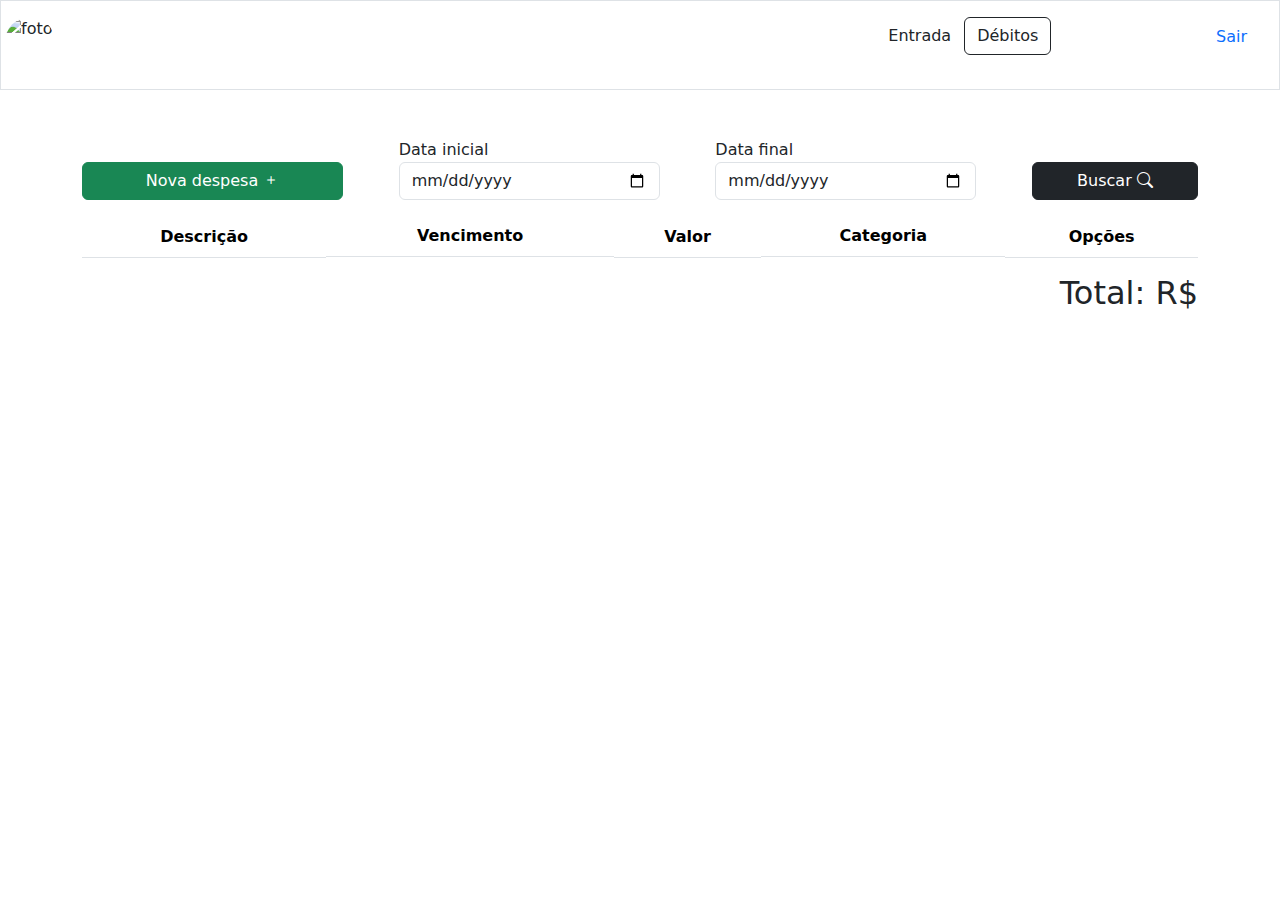
==== controle-de-gastos/debits.html @ 6a1beedc "Alteração da pagina home" ====
<!DOCTYPE html>
<html lang="pt-br">

<head>
    <meta charset="UTF-8">
    <meta name="viewport" content="width=device-width, initial-scale=1.0">
    <link rel="stylesheet" href="css/style.css">
    <link rel="stylesheet" href="https://cdn.jsdelivr.net/npm/bootstrap-icons@1.11.3/font/bootstrap-icons.min.css">
    <link rel="shortcut icon" href="imgs/icons8-bank-cards-48.png" type="image/x-icon">
    <title>Controle de Gastos - Débitos</title>
    <link href="https://cdn.jsdelivr.net/npm/bootstrap@5.3.3/dist/css/bootstrap.min.css" rel="stylesheet"
        integrity="sha384-QWTKZyjpPEjISv5WaRU9OFeRpok6YctnYmDr5pNlyT2bRjXh0JMhjY6hW+ALEwIH" crossorigin="anonymous">
    <script src="https://code.jquery.com/jquery-3.7.1.min.js"></script>
</head>

<body>
    <div class="header border p-3">
        <div class="row">
            <ul class="col-6 nav justify-content-between">
                <li class="nav-item d-flex">
                    <img id="userPic" alt="foto" data-bs-toggle="collapse" data-bs-target="#collapsePicture"
                        aria-expanded="false" aria-controls="collapsePicture">
                    <div class="ms-3">
                        <div class="collapse collapse-horizontal" id="collapsePicture">
                            <div class="d-flex" style="width: 400px;">
                                <button class="btn btn-outline-dark" data-bs-toggle="modal"
                                    data-bs-target="#pictureModal">Alterar imagem</button>
                                <button class="btn btn-outline-dark ms-1" onclick="removeImg()">Remover imagem</button>
                            </div>
                        </div>
                    </div>
                </li>
            </ul>
            <ul class="nav col-4 justify-content-end">
                <li class="nav-item">
                    <a href="in.html" class="btn">Entrada</a>
                </li>
                <li class="nav-item">
                    <a href="debits.html" class="btn active">Débitos</a>
                </li>
            </ul>
            <ul class="nav col-2 justify-content-end">
                <li class="nav-item">
                    <button class="nav-link" onclick="sair()">Sair</button>
                </li>
            </ul>
        </div>
    </div>

    <main class="mt-5">
        <div class="container">
            <div class="row justify-content-between">
                <div class="mb-3 col-12 col-md-3 col-lg-3 pt-4">
                    <button class="btn btn-success w-100" data-bs-toggle="modal" data-bs-target="#newDebitModal"
                        onclick="restartModal()">Nova despesa <i class="bi bi-plus"></i></button>
                </div>
                <div class="mb-3 col-12 col-md-3 col-lg-3">
                    <label for="username">Data inicial</label>
                    <input type="date" class="form-control" id="start">
                </div>
                <div class="mb-3 col-12 col-md-3 col-lg-3">
                    <label for="username">Data final</label>
                    <input type="date" class="form-control" id="end">
                </div>
                <div class="mb-3 col-12 col-md-2 col-lg-2 pt-4">
                    <button class="btn btn-dark w-100" id="searchBtn" onclick="searchPeriod()">Buscar <i
                            class="d-md-none d-lg-inline bi bi-search"></i></button>
                    <button class="btn btn-danger w-100 d-none" id="cancelBtn" onclick="startApp()">Cancelar <i
                            class="d-md-none d-lg-inline bi bi-x-lg"></i></button>
                </div>
            </div>
            <div class="table-responsive" id="scroll-container">
                <table class="table table-striped" id="debit-tb">
                    <thead>
                        <tr>
                            <th class="text-center" onclick="setSortBy(2)">Descrição</th>
                            <th onclick="setSortBy(0)" class="d-none d-md-block text-center">Vencimento</th>
                            <th class="text-center" onclick="setSortBy(4)">Valor</th>
                            <th class="d-none d-md-block text-center">Categoria</th>
                            <th class="text-center">Opções</th>
                        </tr>
                    </thead>
                    <tbody id="debit-body">

                    </tbody>
                </table>
                <div class="d-flex justify-content-end mt-3">
                    <h2 id="total">Total: R$ </h2>
                </div>
            </div>
        </div>
    </main>



    <div class="modal fade" id="pictureModal" tabindex="-1" aria-labelledby="pictureModalLabel" aria-hidden="true">
        <div class="modal-dialog">
            <div class="modal-content">
                <div class="modal-header">
                    <h1 class="modal-title fs-5" id="pictureModalLabel">Carregar nova imagem</h1>
                    <button onclick="clearInput()" type="button" class="btn-close" data-bs-dismiss="modal"
                        aria-label="Close"></button>
                </div>
                <div class="modal-body">
                    <div class="mb-3 w-100">
                        <label for="filein">Carregar imagem</label>
                        <input type="file" class="form-control" id="filein" accept="image/*">
                    </div>
                </div>
                <div class="modal-footer">
                    <button onclick="clearInput()" type="button" class="btn btn-secondary"
                        data-bs-dismiss="modal">Cancelar</button>
                    <button onclick="imgLoad()" type="button" class="btn btn-primary">Carregar</button>
                </div>
            </div>
        </div>
    </div>


    <div class="modal fade" id="newDebitModal" tabindex="-1" aria-labelledby="newDebitModalLabel" aria-hidden="true">
        <div class="modal-dialog">
            <div class="modal-content">
                <div class="modal-header">
                    <h1 class="modal-title fs-5" id="newDebitModalLabel">Nova despesa</h1>
                    <button onclick="clearInput()" type="button" class="btn-close" data-bs-dismiss="modal"
                        aria-label="Close"></button>
                </div>
                <div class="modal-body">
                    <div class="form-floating mb-3">
                        <input type="text" class="form-control" id="description" placeholder="Descrição">
                        <label for="description">Descrição</label>
                    </div>
                    <div class="form-floating mb-3">
                        <input type="text" class="form-control" id="value" placeholder="Valor">
                        <label for="value">Valor</label>
                    </div>
                    <div class="form-floating mb-3">
                        <input type="datetime-local" class="form-control" id="date" placeholder="Data">
                        <label for="date">Data</label>
                    </div>
                    <div class="form-floating mb-3">
                        <input type="datetime-local" class="form-control" id="due_date" placeholder="Vencimento">
                        <label for="date">Vencimento</label>
                    </div>
                    <div class="d-flex justify-content-between">
                        <div>
                            <button class="btn btn-success ps-3 pe-3" style="height: 75%;" id="btnNewCategory"
                                onclick="newCategory()">
                                <i class="bi bi-plus"></i>
                            </button>
                            <button class="d-none" style="height: 75%;" id="btnNewCategoryReg"
                                onclick="registerCategory()">
                                <i class="bi bi-check"></i>
                            </button>
                        </div>
                        <div class="form-floating mb-3 w-100 me-2 ms-2">
                            <select type="text" class="form-control" id="category" placeholder="Categoria"
                                onchange="selectCategory()">
                            </select>
                            <label for="category" id="categoryLabel">Categoria</label>
                            <input type="text" class="d-none" id="newCategory" placeholder="Data">
                            <label for="newCategory" id="categoryLabel">Categoria</label>
                        </div>
                        <div>
                            <button class="btn btn-danger ps-3 pe-3" style="height: 75%;" id="btnDeleteCategory"
                                onclick="deleteCategory()">
                                <i class="bi bi-trash"></i>
                            </button>
                            <button class="d-none" style="height: 75%;" id="btnclearCategory" onclick="clearCategory()">
                                <i class="bi bi-x"></i>
                            </button>
                        </div>
                    </div>
                </div>
                <div class="modal-footer">
                    <button onclick="clearInput()" type="button" class="btn btn-secondary"
                        data-bs-dismiss="modal">Cancelar</button>
                    <button onclick="registerDebit()" type="button" class="btn btn-primary"
                        id="register">Cadastrar</button>
                    <button onclick="updateDebit()" type="button" class="btn btn-primary d-none"
                        id="updater">Atualizar</button>
                </div>
            </div>
        </div>
    </div>

    <div class="modal fade" id="deleteModal" tabindex="-1" aria-labelledby="deleteModalLabel" aria-hidden="true">
        <div class="modal-dialog">
            <div class="modal-content">
                <div class="modal-header">
                    <h1 class="modal-title fs-5" id="deleteModalLabel">Deseja realmente excluir?</h1>
                    <button onclick="clearInput()" type="button" class="btn-close" data-bs-dismiss="modal"
                        aria-label="Close"></button>
                </div>
                <div class="modal-body">
                    <h4>Descrição <span id="span-description"></span></h4>
                    <h4>Valor: R$ <span id="span-value"></span></h4>
                    <p class="border-top pt-3 text-danger">Os dados serão excluídos permanentemente</p>
                    <p class="text-danger">Deseja mesmo excluir?</p>
                </div>
                <div class="modal-footer">
                    <button onclick="clearInput()" type="button" class="btn btn-secondary"
                        data-bs-dismiss="modal">Não</button>
                    <button onclick="deleteDebit()" type="button" class="btn btn-danger">Excluir</button>
                </div>
            </div>
        </div>
    </div>

    <script src="https://cdn.jsdelivr.net/npm/bootstrap@5.3.3/dist/js/bootstrap.bundle.min.js"
        integrity="sha384-YvpcrYf0tY3lHB60NNkmXc5s9fDVZLESaAA55NDzOxhy9GkcIdslK1eN7N6jIeHz"
        crossorigin="anonymous"></script>
    <script src="js/auth.js"></script>
    <script src="js/utils.js"></script>
    <script src="js/debitservice.js"></script>
</body>

</html>
---- controle-de-gastos/css/style.css ----
.header {
    min-height: 10vh;
}

.main {
    display: flex;
    justify-content: center;
    align-items: center;
}

.header img {
    width: 50px;
    height: 50px;
    border-radius: 100%;
    object-fit: cover;
}

.header img:hover {
    cursor: pointer;
}


.truncate-cell {
    max-width: 200px;
    white-space: nowrap;
    overflow: hidden;
    text-overflow: ellipsis;
}

#scroll-container {
    max-height: 80vh;
    overflow-y: auto;
    overflow-x: none;
}

#btnPassword:focus {
    border: none;
}

#debit-tb th {
    user-select: none;
    text-align: center;
}

#debit-tb th:hover {
    cursor: pointer;
}
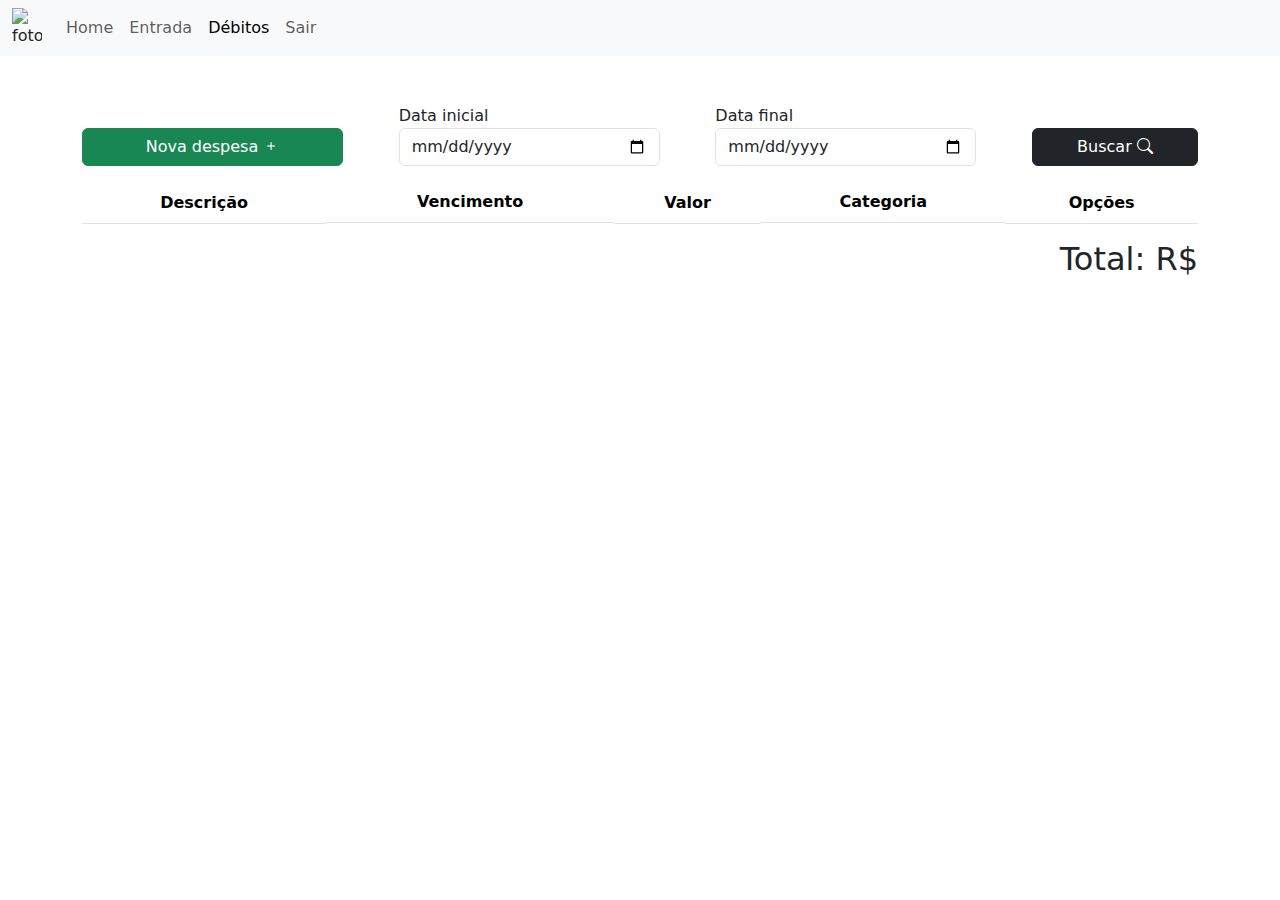
==== commit 7cbfc1ad: "Criação da pagina home" ====
--- a/controle-de-gastos/debits.html
+++ b/controle-de-gastos/debits.html
@@ -14,38 +14,44 @@
 </head>
 
 <body>
-    <div class="header border p-3">
-        <div class="row">
-            <ul class="col-6 nav justify-content-between">
-                <li class="nav-item d-flex">
-                    <img id="userPic" alt="foto" data-bs-toggle="collapse" data-bs-target="#collapsePicture"
-                        aria-expanded="false" aria-controls="collapsePicture">
-                    <div class="ms-3">
-                        <div class="collapse collapse-horizontal" id="collapsePicture">
-                            <div class="d-flex" style="width: 400px;">
-                                <button class="btn btn-outline-dark" data-bs-toggle="modal"
-                                    data-bs-target="#pictureModal">Alterar imagem</button>
-                                <button class="btn btn-outline-dark ms-1" onclick="removeImg()">Remover imagem</button>
-                            </div>
-                        </div>
-                    </div>
-                </li>
-            </ul>
-            <ul class="nav col-4 justify-content-end">
-                <li class="nav-item">
-                    <a href="in.html" class="btn">Entrada</a>
-                </li>
-                <li class="nav-item">
-                    <a href="debits.html" class="btn active">Débitos</a>
-                </li>
-            </ul>
-            <ul class="nav col-2 justify-content-end">
-                <li class="nav-item">
-                    <button class="nav-link" onclick="sair()">Sair</button>
-                </li>
-            </ul>
-        </div>
-    </div>
+    <nav class="navbar navbar-expand-lg bg-body-tertiary">
+        <div class="container-fluid">
+            <div class="nav-item d-flex">
+                <img onclick="invisibleBtn()" width="30px" id="userPic" alt="foto" data-bs-toggle="collapse"
+                    data-bs-target="#collapsePicture" aria-expanded="false" aria-controls="collapsePicture">
+                <div class="ms-3">
+                    <div class="collapse collapse-horizontal" id="collapsePicture">
+                        <div class="d-flex" style="width: 400px;">
+                            <button class="btn btn-outline-dark" data-bs-toggle="modal"
+                                data-bs-target="#pictureModal">Alterar imagem</button>
+                            <button class="btn btn-outline-dark ms-1" onclick="removeImg()">Remover imagem</button>
+                        </div>
+                    </div>
+                </div>
+            </div>
+            <button id="hamb-btn" class="navbar-toggler" type="button" data-bs-toggle="collapse"
+                data-bs-target="#navbarNav" aria-controls="navbarNav" aria-expanded="false"
+                aria-label="Toggle navigation">
+                <span class="navbar-toggler-icon"></span>
+            </button>
+            <div class="collapse navbar-collapse" id="navbarNav">
+                <ul class="navbar-nav">
+                    <li class="nav-item">
+                        <a href="home.html" class="nav-link">Home</a>
+                    </li>
+                    <li class="nav-item">
+                        <a href="in.html" class="nav-link">Entrada</a>
+                    </li>
+                    <li class="nav-item">
+                        <a href="debits.html" class="nav-link active">Débitos</a>
+                    </li>
+                    <li class="nav-item">
+                        <button class="nav-link" onclick="sair()">Sair</button>
+                    </li>
+                </ul>
+            </div>
+        </div>
+    </nav>
 
     <main class="mt-5">
         <div class="container">
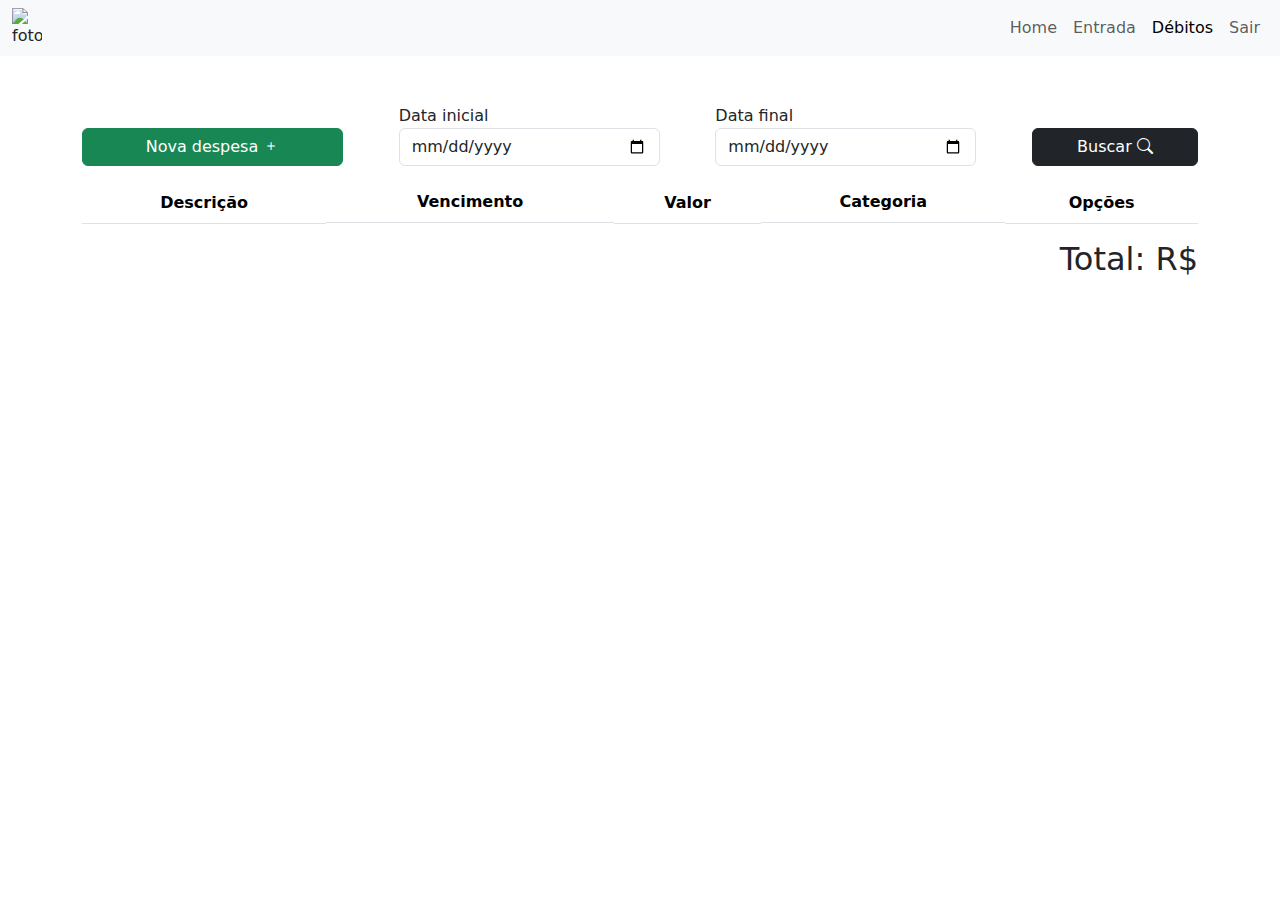
==== commit fb64622a: "Finaçização da pagina home" ====
--- a/controle-de-gastos/debits.html
+++ b/controle-de-gastos/debits.html
@@ -34,7 +34,7 @@
                 aria-label="Toggle navigation">
                 <span class="navbar-toggler-icon"></span>
             </button>
-            <div class="collapse navbar-collapse" id="navbarNav">
+            <div class="collapse navbar-collapse justify-content-end" id="navbarNav">
                 <ul class="navbar-nav">
                     <li class="nav-item">
                         <a href="home.html" class="nav-link">Home</a>
